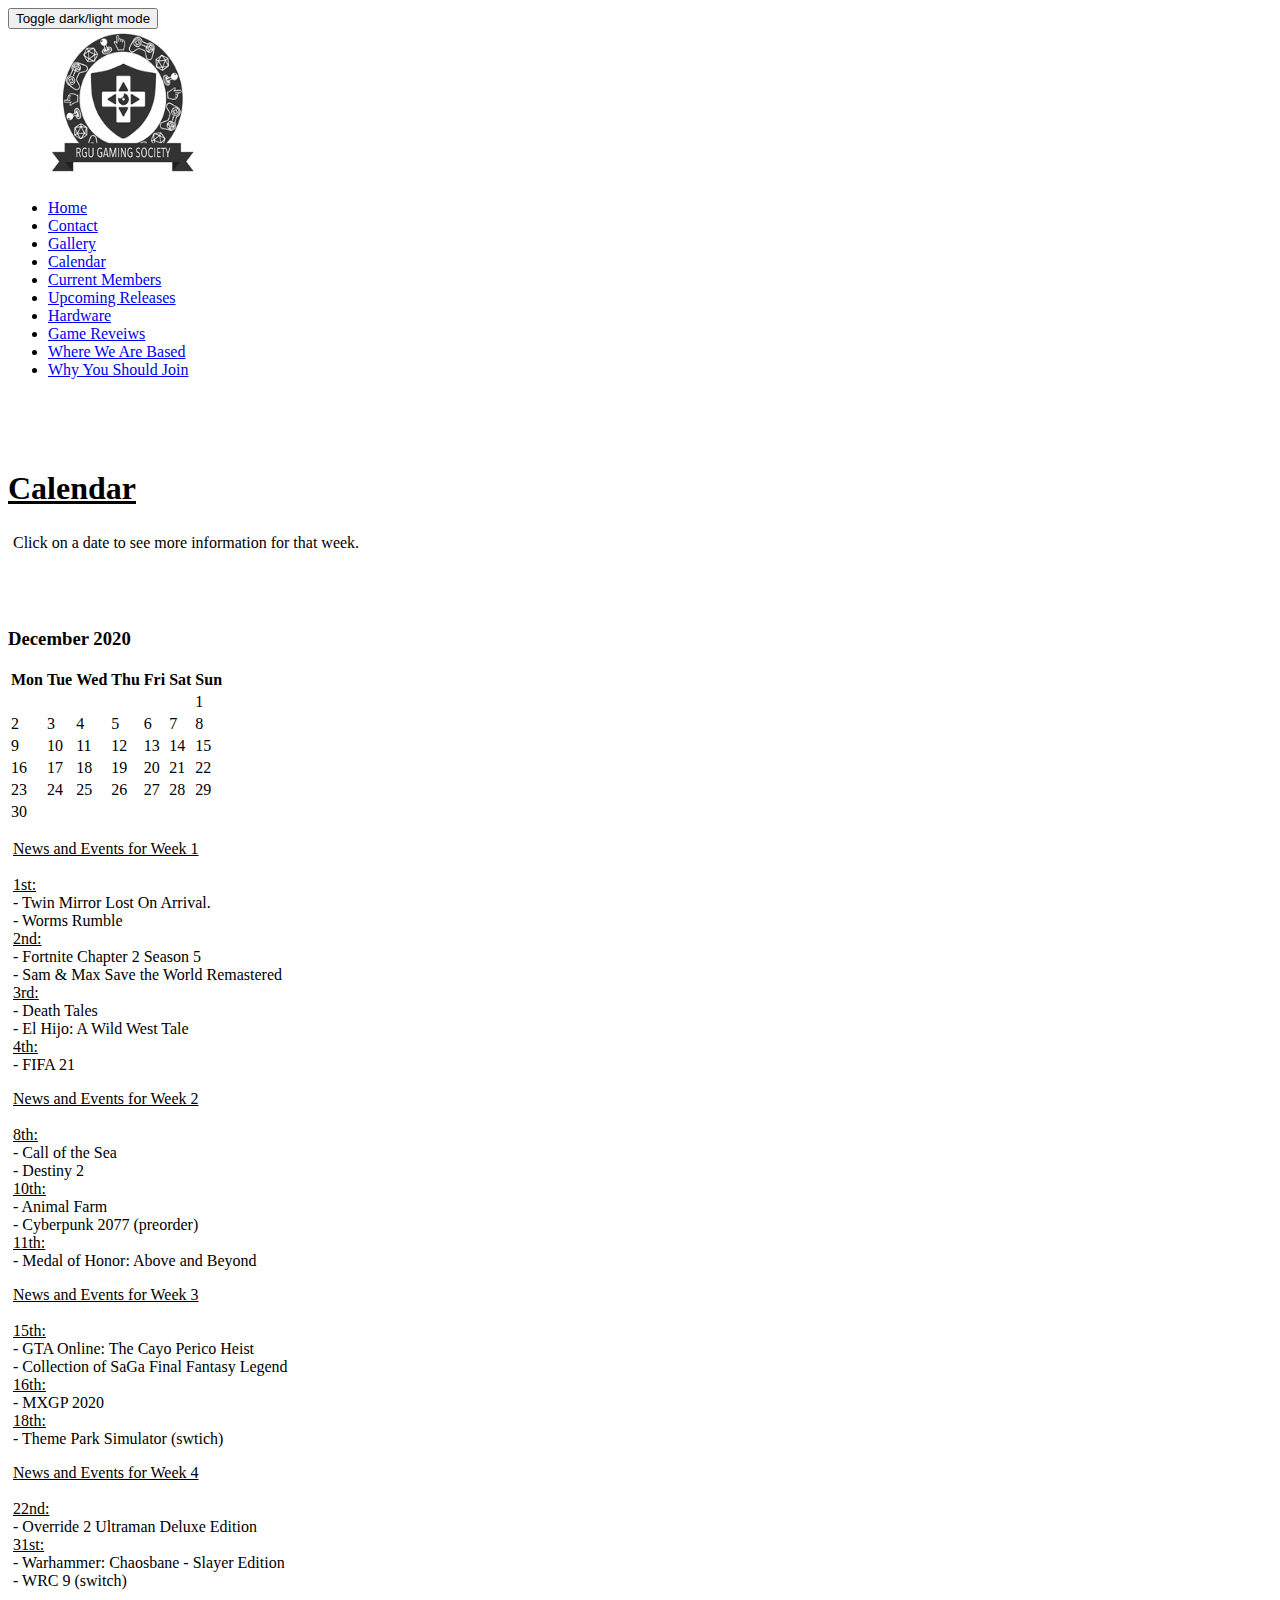
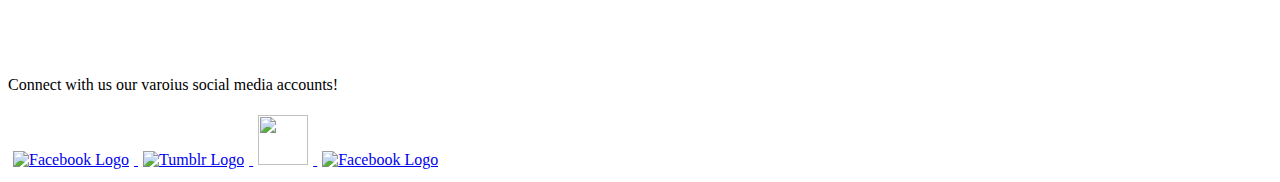
==== calendar.html @ dfbafce5 "Add files via upload" ====
<!DOCTYPE html>
<html lang="en">

<head>
    <title>Calendar</title>
    <link rel="stylesheet" href="assets/css/stylesheet.css">
    <meta charset="UTF-8">
</head>

<body class="bodyStyle">
    
<header>
    <div class="centerButton">
    <button id="DarkModeButton" onclick="darkmode()">Toggle dark/light mode</button>
    </div>
    
            <script>
                    function darkmode() {
                    var element = document.body;
                    element.classList.toggle("dark-mode")
                    }
            </script>

          <img style="margin-left: 40px;" src="assets/images/societylogo.png" alt="SoC logo" height="150px" width="150px">
    
        <div class="navBar">
          <ul>
                <li><a href="#">Home</a></li>
                <li><a href="#">Contact</a></li>
                <li><a href="#gallery">Gallery</a></li>
                <li><a href="Calendar.html">Calendar</a></li>
                <li><a href="#">Current Members</a></li>
                <li><a href="#">Upcoming Releases</a></li>
                <li><a href="#">Hardware</a></li>
                <li><a href="#">Game Reveiws</a></li>
                <li><a href="WhereWeAreBased.html">Where We Are Based</a></li>
                <li><a href="#">Why You Should Join</a></li>
         </ul>
       </div>

</header> 
       
    
<main>
    
    <br><br><br>
    <div class="title">
    <h1 class="hStyle"><u>Calendar</u></h1>
    <p style="padding:5px;">Click on a date to see more information for that week.</p>
    </div>
    
    <br><br>
    
    <h3 class="hStyle">December 2020</h3>
    
    <table>
        
        <tr class="tableHeader">
            <th>Mon</th>
            <th>Tue</th>
            <th>Wed</th>
            <th>Thu</th>
            <th>Fri</th>
            <th>Sat</th>
            <th>Sun</th>
        </tr>
        
    <div class="tableStyle">
        <tr>
            <td></td>
            <td></td>
            <td></td>
            <td></td>
            <td></td>
            <td></td>
            <td onclick="week01()">1</td>
        </tr>
        
        <tr>           
            <td onclick="week01()" class="active">2</td>
            <td onclick="week01()">3</td>
            <td onclick="week01()">4</td>
            <td onclick="week01()">5</td>
            <td onclick="week01()">6</td>
            <td onclick="week01()">7</td>
            <td onclick="week02()">8</td>
        </tr>
        
        <tr>           
            <td onclick="week02()">9</td>
            <td onclick="week02()">10</td>
            <td onclick="week02()">11</td>
            <td onclick="week02()">12</td>
            <td onclick="week02()">13</td>
            <td onclick="week02()">14</td>
            <td onclick="week03()">15</td>
        </tr>
    
        <tr>           
            <td onclick="week03()">16</td>
            <td onclick="week03()">17</td>
            <td onclick="week03()">18</td>
            <td onclick="week03()">19</td>
            <td onclick="week03()">20</td>
            <td onclick="week03()">21</td>
            <td onclick="week04()">22</td>
        </tr>
        
        <tr>           
            <td onclick="week04()">23</td>
            <td onclick="week04()">24</td>
            <td onclick="week04()">25</td>
            <td onclick="week04()">26</td>
            <td onclick="week04()">27</td>
            <td onclick="week04()">28</td>
            <td onclick="week04()">29</td>
        </tr>
        
        <tr>           
            <td>30</td>
            <td></td>
            <td></td>
            <td></td>
            <td></td>
            <td></td>
            <td></td>
        </tr>
    </div>
        
    </table>
    
    <script>
        function week01() {
            document.getElementById("week01").style.display = "block";
            document.getElementById("week02").style.display = "none";
            document.getElementById("week03").style.display = "none";
            document.getElementById("week04").style.display = "none";
        }
        
        function week02() {
            document.getElementById("week01").style.display = "none";
            document.getElementById("week02").style.display = "block";
            document.getElementById("week03").style.display = "none";
            document.getElementById("week04").style.display = "none";
        }
        
        function week03() {
            document.getElementById("week01").style.display = "none";
            document.getElementById("week02").style.display = "none";
            document.getElementById("week03").style.display = "block";
            document.getElementById("week04").style.display = "none";
        }
        
        function week04() {
            document.getElementById("week01").style.display = "none";
            document.getElementById("week02").style.display = "none";
            document.getElementById("week03").style.display = "none";
            document.getElementById("week04").style.display = "block";
        }
    </script>
    
    <div class="releases">
    <p id="week01" style="position: relative; left: 5px;"><u>News and Events for Week 1</u><br><br>
        <u>1st:</u><br>
        - Twin Mirror Lost On Arrival.<br> 
        - Worms Rumble <br>
        <u>2nd:</u> <br>
        - Fortnite Chapter 2 Season 5 <br>
        - Sam & Max Save the World Remastered <br>
        <u>3rd:</u> <br>
        - Death Tales <br>
        - El Hijo: A Wild West Tale <br>
        <u>4th:</u> <br>
        - FIFA 21 <br>
    </p>
    
    <p id="week02" style="position: relative; left: 5px;"><u>News and Events for Week 2</u><br><br>
        <u>8th:</u><br>
        - Call of the Sea <br>
        - Destiny 2 <br>
        <u>10th:</u> <br>
        - Animal Farm <br>
        - Cyberpunk 2077 (preorder) <br>
        <u>11th:</u> <br>
        - Medal of Honor: Above and Beyond
    </p>
        
    <p id="week03" style="position: relative; left: 5px;"><u>News and Events for Week 3</u><br><br>
        <u>15th:</u><br>
        - GTA Online: The Cayo Perico Heist <br>
        - Collection of SaGa Final Fantasy Legend <br>
        <u>16th:</u><br>
        - MXGP 2020 <br>
        <u>18th:</u><br>
        - Theme Park Simulator (swtich)<br>
    </p>
        
    <p id="week04" style="position: relative; left: 5px;"><u>News and Events for Week 4</u><br><br>
        <u>22nd:</u><br>
        - Override 2 Ultraman Deluxe Edition <br>
        <u>31st:</u><br>
        - Warhammer: Chaosbane - Slayer Edition <br>
        - WRC 9 (switch) <br>
    </p>
    </div>
    
</main>
 
    <br><br><br>
    
<footer>
    
    <p>Connect with us our varoius social media accounts!</p>

        <a href="https://www.facebook.com/rgugaming/">
        <img src="assets/images/facebook.png" alt="Facebook Logo" width=50 height=50 style="padding: 5px;">
        </a>

        <a href="https://rgugaming.tumblr.com/">
        <img src="assets/images/tumblr.jpg" alt="Tumblr Logo" width=50 height=50 style="padding: 5px;">
        </a>

        <a href="https://twitter.com/rgugaming?lang=en">
        <img src="assets/images/twitter.jpg" width=50 height=50 style="padding: 5px;">
        </a>

        <a href="https://www.youtube.com/user/RGUGaming">
        <img src="assets/images/youtube.png" alt="Facebook Logo" width=50 height=50 style="padding: 5px;">
        </a>

</footer>
       
</body>
    
</html>
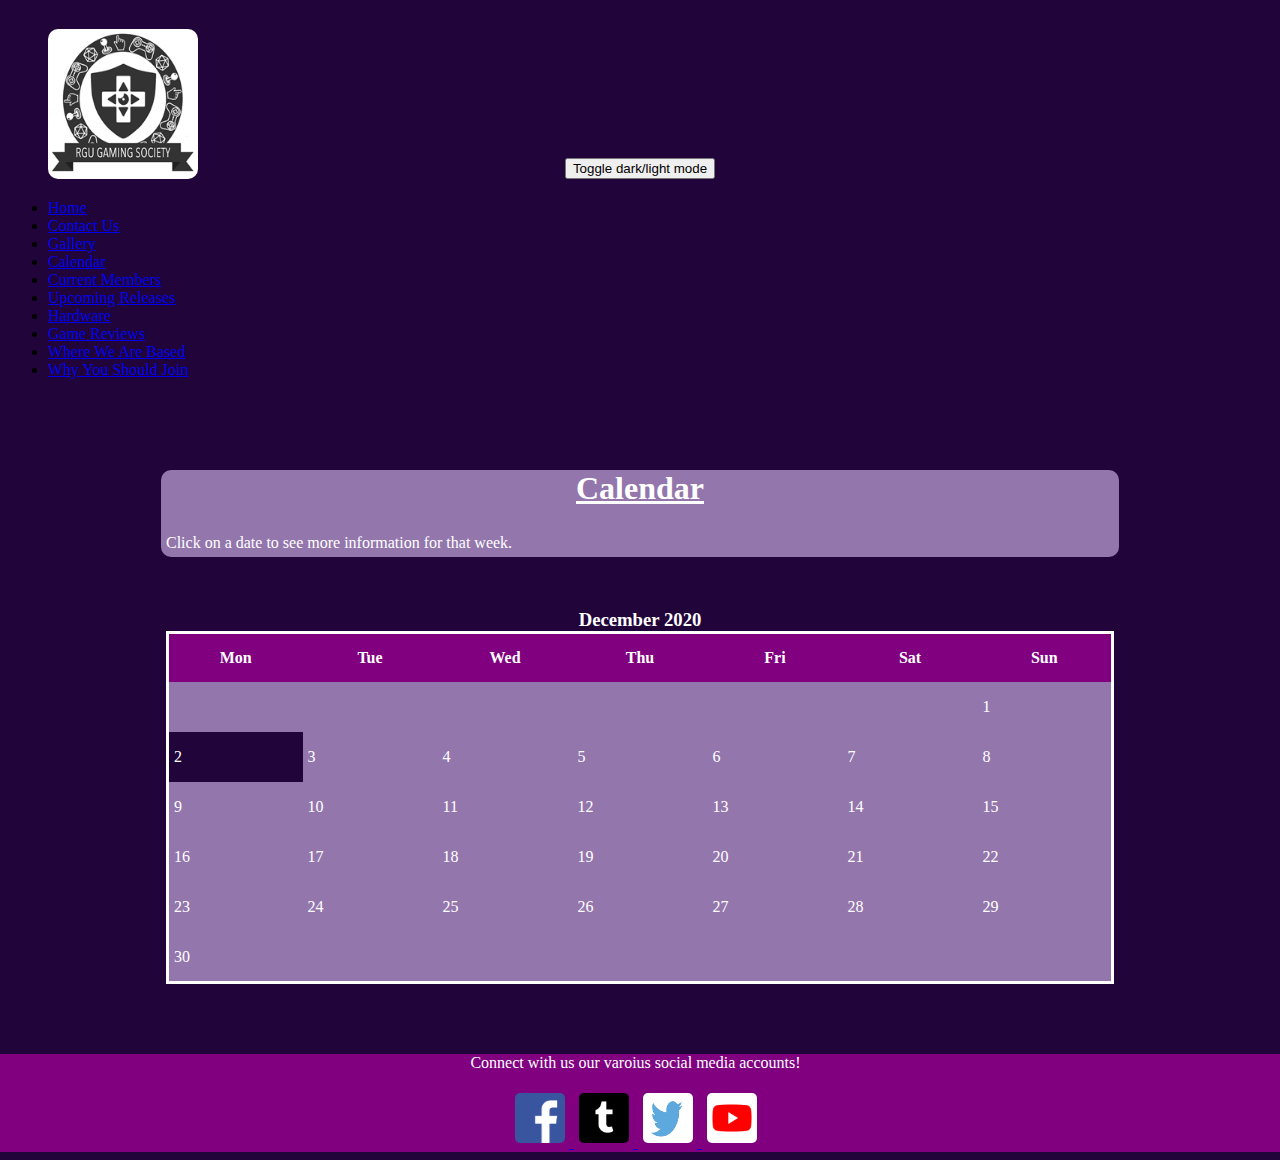
==== commit 760c98dd: "Update calendar.html" ====
--- a/calendar.html
+++ b/calendar.html
@@ -23,21 +23,21 @@
 
           <img style="margin-left: 40px;" src="assets/images/societylogo.png" alt="SoC logo" height="150px" width="150px">
     
-        <div class="navBar">
-          <ul>
-                <li><a href="#">Home</a></li>
-                <li><a href="#">Contact</a></li>
-                <li><a href="#gallery">Gallery</a></li>
-                <li><a href="Calendar.html">Calendar</a></li>
-                <li><a href="#">Current Members</a></li>
-                <li><a href="#">Upcoming Releases</a></li>
-                <li><a href="#">Hardware</a></li>
-                <li><a href="#">Game Reveiws</a></li>
-                <li><a href="WhereWeAreBased.html">Where We Are Based</a></li>
-                <li><a href="#">Why You Should Join</a></li>
-         </ul>
-       </div>
-
+<!-- Header -->
+    <div class="navigation">
+    <ul>
+      <li class="nav"><a href="index.html">Home</a></li>
+      <li class="nav"><a href="Contact Us.html">Contact Us</a></li>
+      <li class="nav"><a href="Gallery Page.html">Gallery</a></li>
+      <li class="nav"><a href="calendar.html">Calendar</a></li>
+      <li class="nav"><a href="Current Members.html">Current Members</a></li>
+      <li class="nav"><a href="Upcoming Releases.html">Upcoming Releases</a></li>
+      <li class="nav"><a href="Hardware.html">Hardware</a></li>
+      <li class="nav"><a href="Review Page.html">Game Reviews</a></li>
+      <li class="nav"><a href="WhereWeAreBased.html">Where We Are Based</a></li>
+      <li class="nav"><a href="WYSJ.html">Why You Should Join</a></li>
+    </ul>
+</div>
 </header> 
        
     
--- a/assets/css/stylesheet.css
+++ b/assets/css/stylesheet.css
@@ -0,0 +1,240 @@
+/*body*/
+.bodyStyle {
+    background-color: #210439;
+}
+p {
+    color: white;
+}
+
+/*header*/
+
+.centerButton {
+    text-align: center;
+    position: relative;
+    top: 150px;
+}
+
+h1{
+    color: white;
+    text-align: center;
+}
+
+div.navBar a {
+  color: white;
+  text-align: center;
+  text-decoration: none;
+  font-size: 14px;
+}
+
+div.navBar li {
+    float: left;
+    padding: 20px 20px;
+    list-style-type: none;
+    color: white;
+    background-color: purple;
+}
+
+ div.navBar li:hover {
+  background-color: white;
+}
+
+div.navBar li:hover a{
+    color: purple;
+}
+
+/*main*/
+
+.title {
+    background-color: #9376AC;
+    margin-left: 153px;
+    margin-right: 153px;
+    border-radius: 10px;
+}
+
+.Center {
+     display: block;
+     margin-left: auto;
+     margin-right: auto;
+} 
+
+.map {
+    padding: 10px;
+    border: 10px;  
+}
+
+.hStyle {
+    color: white;
+    text-align: center;
+    
+}
+
+#SIW {
+    width: 250px;
+    float: left;
+    margin-right: 10px;
+    border-radius: 10px;
+}
+
+#POI {
+    margin-top: 30px;
+    background-color: #9376AC;
+    border-radius: 10px;
+}
+
+.releases {
+    display: block;
+    margin-left: auto;
+    margin-right: auto;
+    background-color: #9376AC;
+    border-radius: 10px;
+    border: 10px;
+    margin-left: 153px;
+    margin-right: 600px;
+}
+
+img{
+    border-radius: 10px;
+}
+
+img.imageMouse:hover {
+        transform: scale(1.5);
+        border-radius: 10px;
+    }
+
+.imageMouse {
+    border-radius: 0px;
+}
+
+.grid-33 {
+    color: white;
+}
+
+aside p,h3,h4 {
+    margin: 0;
+}
+
+aside h3 {
+    padding-top: 10px;
+    padding-left: 10px;
+    padding-right: 10px;
+}
+
+aside h4 {
+    padding-top: 20px;
+    padding-left: 10px;
+    padding-right: 10px;
+}
+
+aside p {
+    padding-bottom: 20px;
+    padding-left: 10px;
+    padding-right: 10px;
+}
+
+aside {
+    padding-right: 0px !important;
+    margin-top: -5px !important;
+}
+
+.grid-container {
+    padding-right: 0px !important;
+    color: white;
+}
+
+.test {
+    background-color: purple;
+}
+
+
+table{
+    table-layout: fixed;
+    width: 75%;
+    margin-left: auto;
+    margin-right: auto;
+    border-collapse: collapse;
+    border: 3px solid white;
+}
+
+tr {
+    height: 50px;
+    width:50px;
+}
+
+div.tableStyle th, td {
+    padding: 5px;
+    margin-left: auto;
+    margin-right: auto;
+    color: white;
+    background-color: #9376AC;
+}
+
+div.test img{
+    width: 25%;
+    float: left;
+    margin-top: 30px;
+    margin-bottom: 30px;
+}
+
+td.active {
+    background-color: #210439;
+}
+
+td:hover {
+    background-color: purple;
+}
+
+.tableHeader {
+    background-color: purple;
+    border: 0px;
+    color: white;
+}
+/*footer*/
+
+footer {
+    background-color: purple;
+    text-align: center;
+    width: 1435px;
+    position: relative;
+    left: -90px;
+    color: white;
+}
+
+/*dark mode button*/
+
+.dark-mode {
+    background-color: white;
+}
+
+.dark-mode table{
+    border: 3px solid black;
+}
+
+.dark-mode h1, .dark-mode h2, .dark-mode h3, .dark-mode h4, .dark-mode p{
+    color: black;
+}
+
+.dark-mode td {
+    color: black;
+}
+
+.dark-mode #week01, .dark-mode #week02, .dark-mode #week03, .dark-mode #week04 {
+    color: black;
+}
+
+.dark-mode .active {
+    background-color: white;
+}
+
+.dark-mode .active:hover {
+    background-color: purple;
+}
+
+
+#week01, #week02, #week03, #week04 {
+  width: 100%;
+  padding: 50px 0;
+  text-align: left;
+  margin-top: 20px;
+  color: white;
+  display: none;
+}
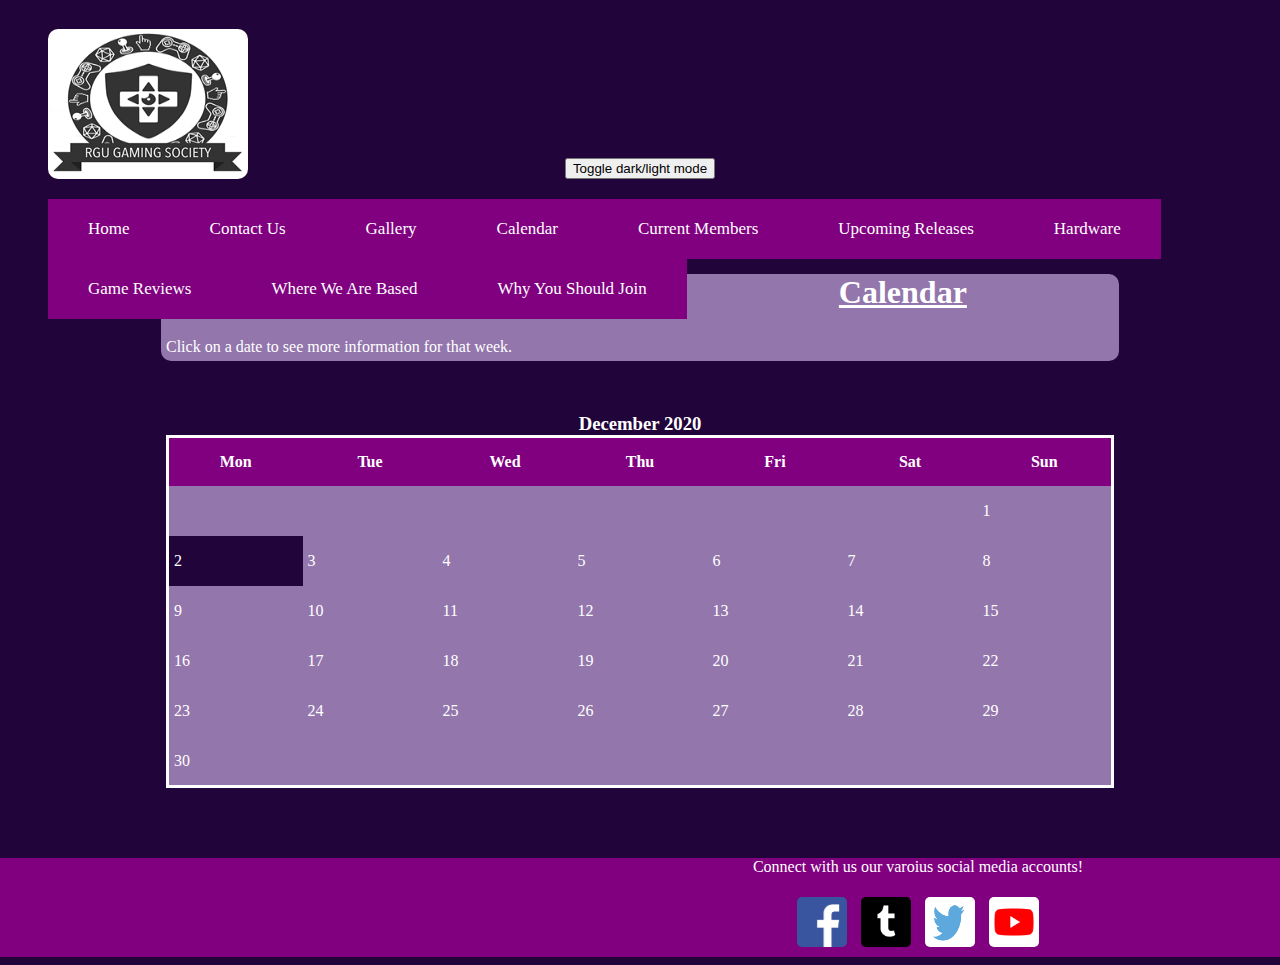
==== commit 037e37d8: "Update calendar.html" ====
--- a/calendar.html
+++ b/calendar.html
@@ -21,7 +21,7 @@
                     }
             </script>
 
-          <img style="margin-left: 40px;" src="assets/images/societylogo.png" alt="SoC logo" height="150px" width="150px">
+          <img style="margin-left: 40px;" src="assets/images/societylogo.png" alt="SoC logo" height="150px" width="200px">
     
 <!-- Header -->
     <div class="navigation">
--- a/assets/css/stylesheet.css
+++ b/assets/css/stylesheet.css
@@ -1,3 +1,36 @@
+  
+#images{
+  border-radius: 10px;
+}
+
+.padding {
+    padding: 20px 20px;
+}
+
+a {
+  color: white;
+  text-align: center;
+  text-decoration: none;
+  font-size: 17px;
+}
+
+.nav {
+    float: left;
+    padding: 20px 40px;
+    list-style-type: none;
+    color: white;
+    background-color: purple;
+}
+
+ .nav:hover {
+  background-color: white;
+}
+
+.nav:hover a{
+    color: purple;
+}
+
+
 /*body*/
 .bodyStyle {
     background-color: #210439;
@@ -193,7 +226,7 @@
 footer {
     background-color: purple;
     text-align: center;
-    width: 1435px;
+    width: 2000px;
     position: relative;
     left: -90px;
     color: white;
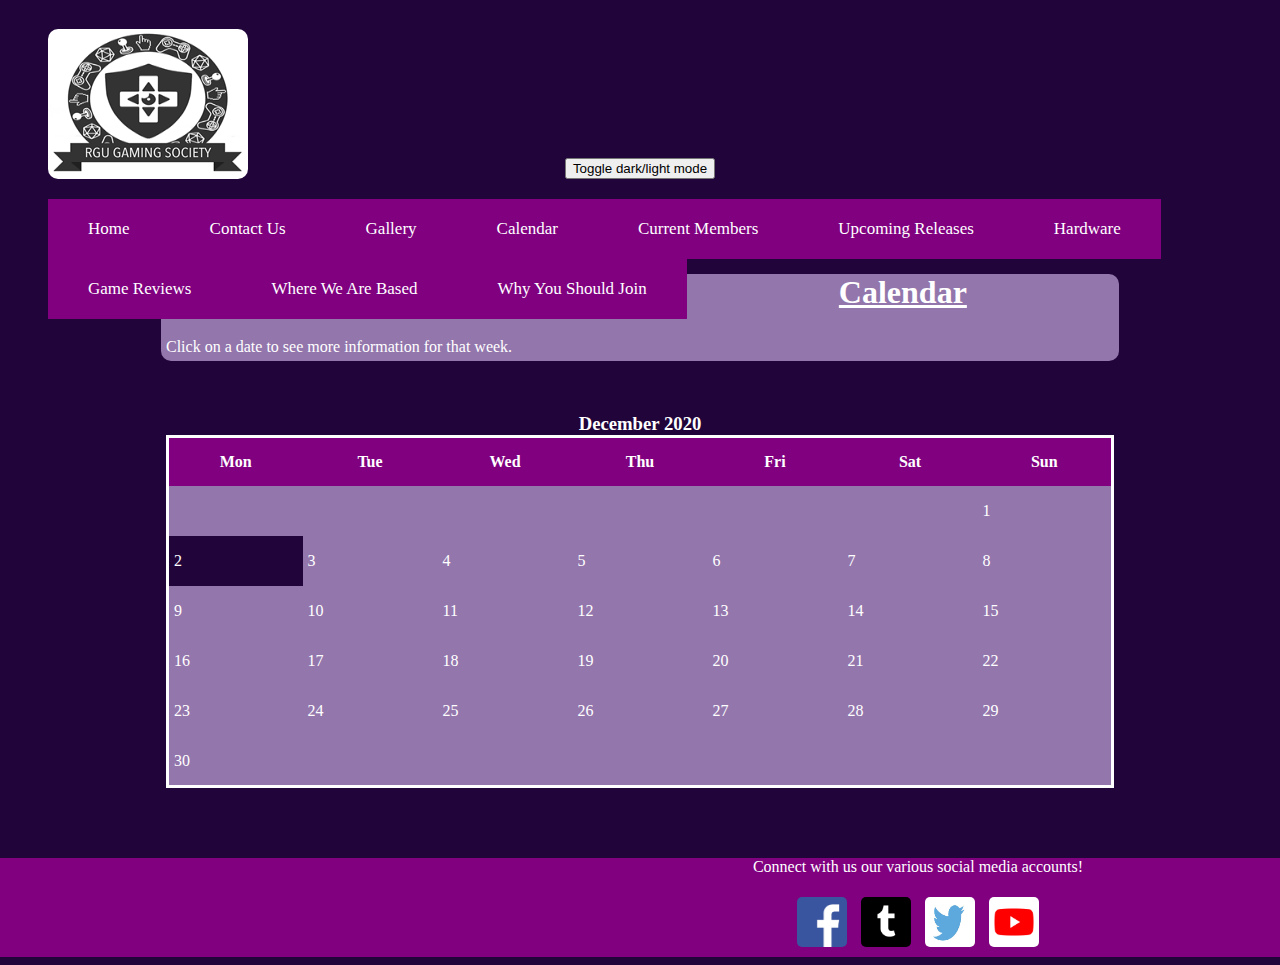
==== commit 4c4a5d24: "Update calendar.html" ====
--- a/calendar.html
+++ b/calendar.html
@@ -210,7 +210,7 @@
     
 <footer>
     
-    <p>Connect with us our varoius social media accounts!</p>
+    <p>Connect with us our various social media accounts!</p>
 
         <a href="https://www.facebook.com/rgugaming/">
         <img src="assets/images/facebook.png" alt="Facebook Logo" width=50 height=50 style="padding: 5px;">
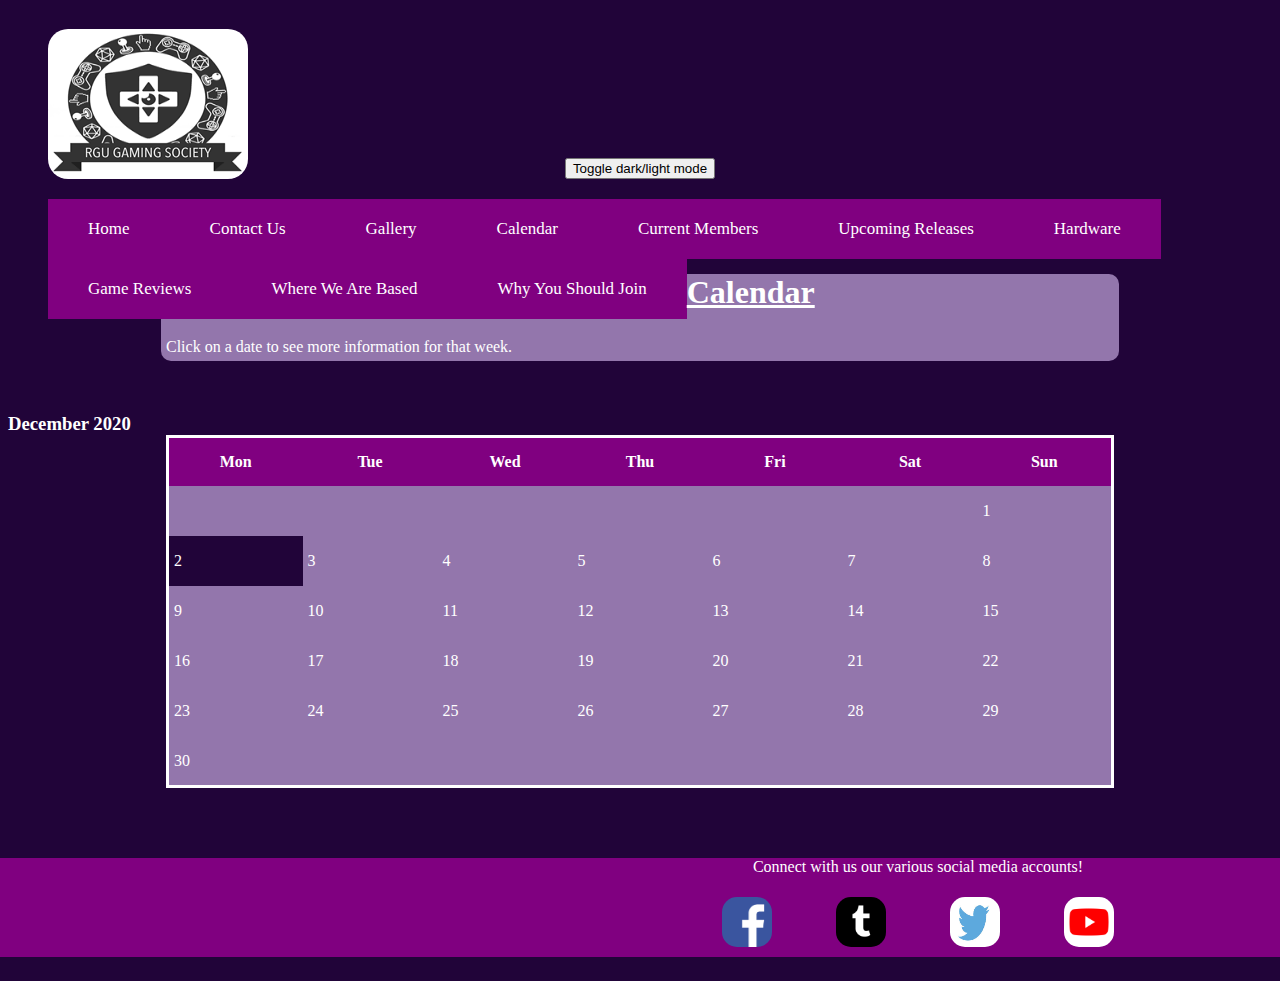
==== commit 84c72217: "Update calendar.html" ====
--- a/calendar.html
+++ b/calendar.html
@@ -1,3 +1,5 @@
+<!--Hector Hardy-->
+
 <!DOCTYPE html>
 <html lang="en">
 
--- a/assets/css/stylesheet.css
+++ b/assets/css/stylesheet.css
@@ -1,6 +1,6 @@
   
 #images{
-  border-radius: 10px;
+  border-radius: 20px;
 }
 
 .padding {
@@ -49,7 +49,6 @@
 
 h1{
     color: white;
-    text-align: center;
 }
 
 div.navBar a {
@@ -97,7 +96,6 @@
 
 .hStyle {
     color: white;
-    text-align: center;
     
 }
 
@@ -126,7 +124,7 @@
 }
 
 img{
-    border-radius: 10px;
+    border-radius: 20px;
 }
 
 img.imageMouse:hover {
@@ -232,6 +230,10 @@
     color: white;
 }
 
+footer a {
+    padding:25px;
+}
+
 /*dark mode button*/
 
 .dark-mode {
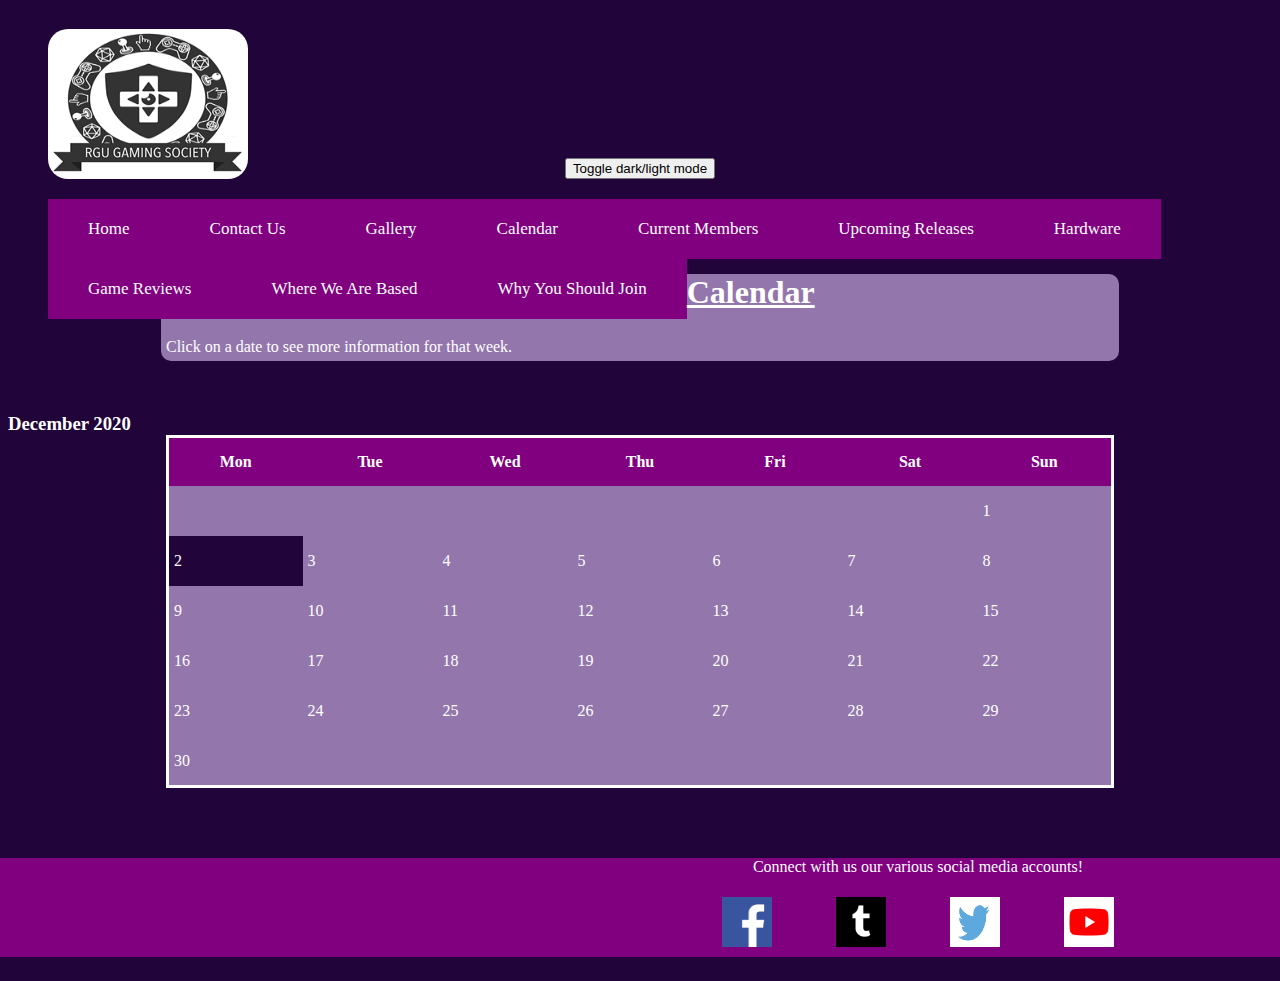
==== commit 7e65d8e8: "Update calendar.html" ====
--- a/calendar.html
+++ b/calendar.html
@@ -215,19 +215,19 @@
     <p>Connect with us our various social media accounts!</p>
 
         <a href="https://www.facebook.com/rgugaming/">
-        <img src="assets/images/facebook.png" alt="Facebook Logo" width=50 height=50 style="padding: 5px;">
+        <img src="assets/images/facebook.png" alt="Facebook Logo" width=50 height=50 style="padding: 5px; border-radius: 0;">
         </a>
 
         <a href="https://rgugaming.tumblr.com/">
-        <img src="assets/images/tumblr.jpg" alt="Tumblr Logo" width=50 height=50 style="padding: 5px;">
+        <img src="assets/images/tumblr.jpg" alt="Tumblr Logo" width=50 height=50 style="padding: 5px; border-radius: 0;">
         </a>
 
         <a href="https://twitter.com/rgugaming?lang=en">
-        <img src="assets/images/twitter.jpg" width=50 height=50 style="padding: 5px;">
+        <img src="assets/images/twitter.jpg" width=50 height=50 style="padding: 5px; border-radius: 0;">
         </a>
 
         <a href="https://www.youtube.com/user/RGUGaming">
-        <img src="assets/images/youtube.png" alt="Facebook Logo" width=50 height=50 style="padding: 5px;">
+        <img src="assets/images/youtube.png" alt="Facebook Logo" width=50 height=50 style="padding: 5px; border-radius: 0;">
         </a>
 
 </footer>
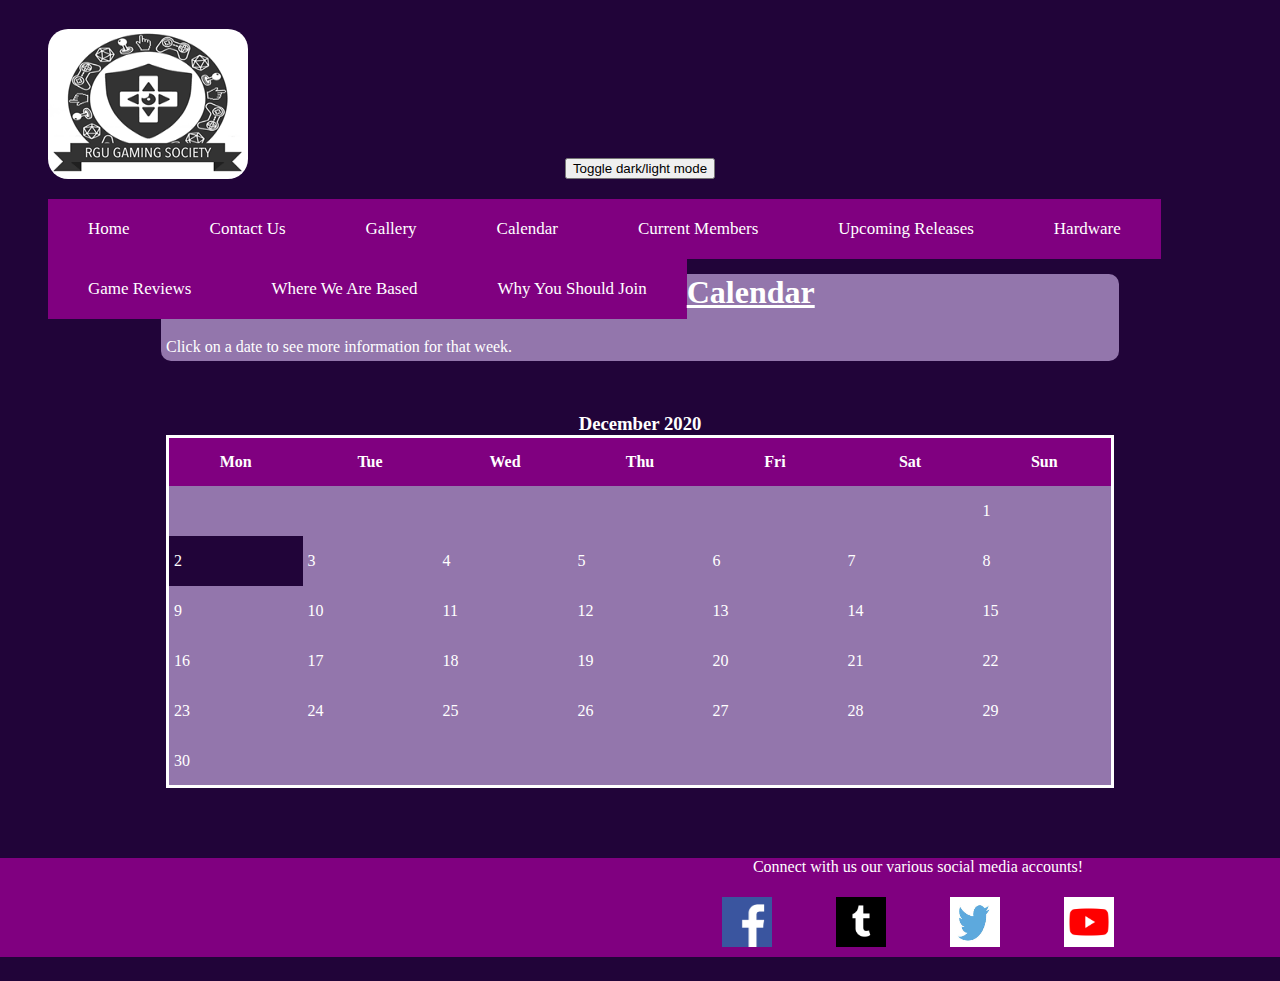
==== commit 610628ad: "Update calendar.html" ====
--- a/calendar.html
+++ b/calendar.html
@@ -53,7 +53,7 @@
     
     <br><br>
     
-    <h3 class="hStyle">December 2020</h3>
+    <h3 class="hStyle" style="text-align: center;" >December 2020</h3>
     
     <table>
         
--- a/assets/css/stylesheet.css
+++ b/assets/css/stylesheet.css
@@ -96,7 +96,6 @@
 
 .hStyle {
     color: white;
-    
 }
 
 #SIW {
